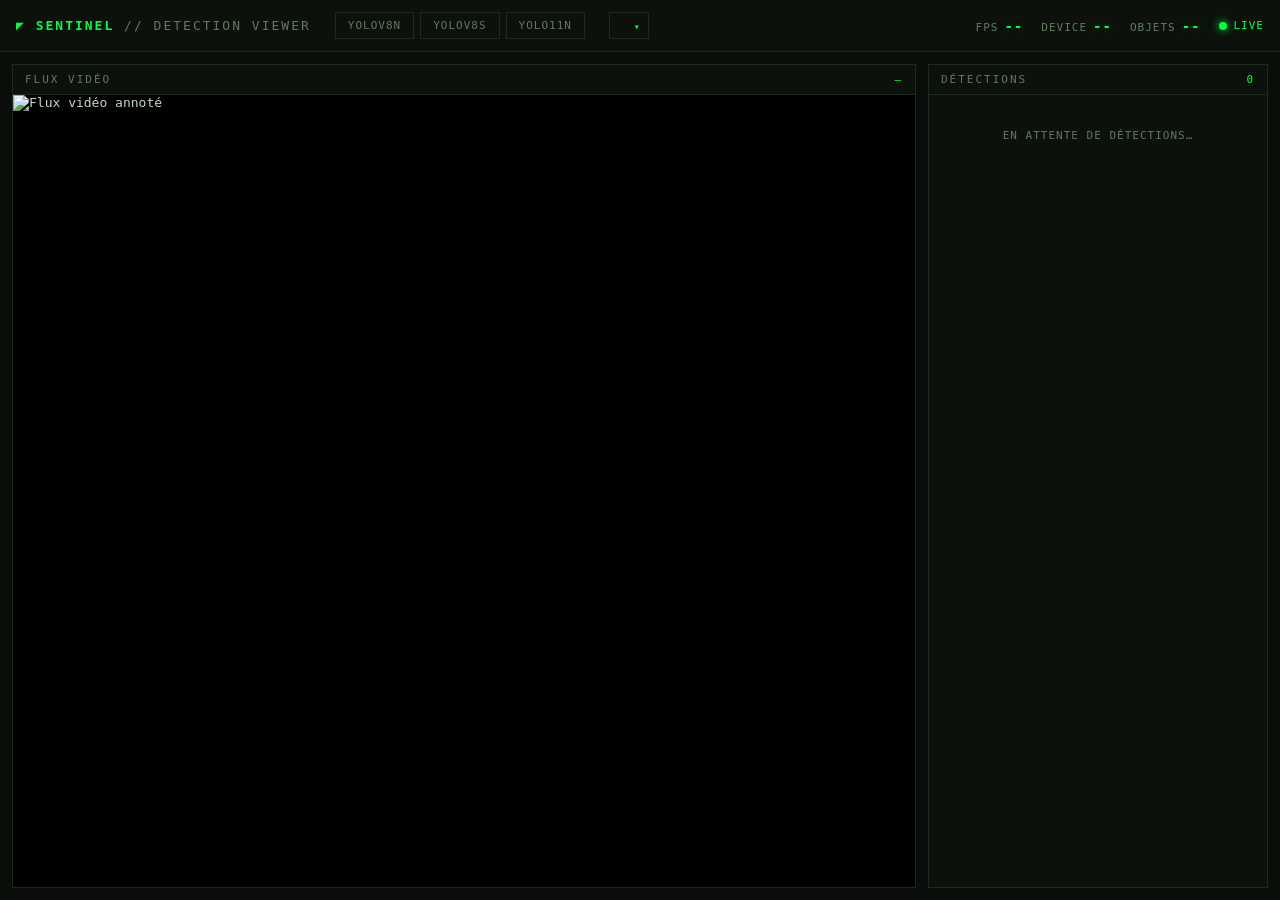
==== tools/detection_viewer/templates/index.html @ 23a552c3 "feat(tools): add real-time YOLO detection viewer with source selector Local web app (FastAPI + MJPEG" ====
<!DOCTYPE html>
<html lang="fr">
<head>
<meta charset="utf-8">
<meta name="viewport" content="width=device-width, initial-scale=1">
<title>SENTINEL // Detection Viewer</title>
<link rel="icon" href="data:image/svg+xml,<svg xmlns='http://www.w3.org/2000/svg' viewBox='0 0 16 16'><rect x='1' y='1' width='14' height='14' fill='none' stroke='%2300ff41' stroke-width='2'/><circle cx='8' cy='8' r='3' fill='%2300ff41'/></svg>">
<style>
/* ============================================================
   Detection Viewer — feuille de style (aucun framework CSS)
   Thème « tactique sobre » : fond quasi noir, vert phosphore.
   ============================================================ */
:root {
  --fond: #0a0e0a;          /* fond général */
  --panneau: #0c110c;       /* fond des panneaux */
  --bordure: #1d2b1d;       /* traits et séparations */
  --vert: #00ff41;          /* accent principal (phosphore) */
  --orange: #ff9500;        /* classes autres que "person" */
  --texte: #c2d6c2;         /* texte courant */
  --texte-2: #5f7a5f;       /* texte secondaire */
  --police: "SF Mono", "JetBrains Mono", "Fira Code", ui-monospace, Menlo, Consolas, monospace;
}

* { box-sizing: border-box; margin: 0; padding: 0; }

html, body { height: 100%; }

body {
  background: var(--fond);
  color: var(--texte);
  font-family: var(--police);
  font-size: 13px;
  display: flex;
  flex-direction: column;
  overflow: hidden;
}

/* ---------------- Barre du haut ---------------- */
header {
  display: flex;
  align-items: center;
  gap: 24px;
  height: 52px;
  flex: none;
  padding: 0 16px;
  background: var(--panneau);
  border-bottom: 1px solid var(--bordure);
}

.titre {
  color: var(--vert);
  font-weight: 700;
  letter-spacing: 2px;
  white-space: nowrap;
}
.titre span { color: var(--texte-2); font-weight: 400; }

/* Sélecteur de modèle : l'état « actif » reflète le backend (via /stats),
   l'état « attente » clignote pendant le chargement d'un modèle. */
.selecteur { display: flex; gap: 6px; }
.selecteur button {
  font: inherit;
  font-size: 11px;
  letter-spacing: 1px;
  text-transform: uppercase;
  color: var(--texte-2);
  background: transparent;
  border: 1px solid var(--bordure);
  padding: 6px 12px;
  cursor: pointer;
  transition: color .15s, border-color .15s, background .15s;
}
.selecteur button:hover { color: var(--vert); border-color: var(--vert); }
.selecteur button.actif {
  color: var(--fond);
  background: var(--vert);
  border-color: var(--vert);
  font-weight: 700;
}
.selecteur button.attente {
  color: var(--vert);
  border-color: var(--vert);
  animation: clignote .8s steps(2, start) infinite;
}

/* Sélecteur de source vidéo : même langage visuel que les boutons de modèle.
   L'apparence native du <select> est neutralisée, la flèche est redessinée. */
.source-enrobage { position: relative; }
.source-enrobage::after {
  content: "▾";
  position: absolute;
  right: 9px;
  top: 50%;
  transform: translateY(-50%);
  color: var(--vert);
  font-size: 10px;
  pointer-events: none;
}
#selecteur-source {
  font: inherit;
  font-size: 11px;
  letter-spacing: 1px;
  text-transform: uppercase;
  color: var(--vert);
  background: transparent;
  border: 1px solid var(--bordure);
  padding: 6px 26px 6px 12px;
  cursor: pointer;
  appearance: none;
  -webkit-appearance: none;
  max-width: 230px;
  overflow: hidden;
  white-space: nowrap;
  text-overflow: ellipsis;
  transition: border-color .15s;
}
#selecteur-source:hover, #selecteur-source:focus { border-color: var(--vert); outline: none; }
#selecteur-source.attente { border-color: var(--vert); animation: clignote .8s steps(2, start) infinite; }
#selecteur-source option { background: var(--panneau); color: var(--texte); text-transform: none; }

/* Statistiques (FPS, device, objets) + témoin LIVE, alignés à droite. */
.infos {
  margin-left: auto;
  display: flex;
  align-items: center;
  gap: 18px;
  color: var(--texte-2);
  font-size: 11px;
  letter-spacing: 1px;
}
.infos b {
  color: var(--vert);
  font-size: 14px;
  margin-left: 6px;
  text-shadow: 0 0 8px rgba(0, 255, 65, .4);
}
.live { display: flex; align-items: center; gap: 7px; color: var(--vert); }
.point {
  width: 8px; height: 8px;
  border-radius: 50%;
  background: var(--vert);
  box-shadow: 0 0 8px var(--vert);
  animation: pulse 1.6s ease-in-out infinite;
}

/* ---------------- Disposition principale ---------------- */
main {
  flex: 1;
  min-height: 0;               /* indispensable pour que la galerie scrolle */
  display: grid;
  grid-template-columns: 1fr 340px;
  gap: 12px;
  padding: 12px;
}

.panneau {
  display: flex;
  flex-direction: column;
  min-height: 0;
  background: var(--panneau);
  border: 1px solid var(--bordure);
}

.entete-panneau {
  display: flex;
  justify-content: space-between;
  padding: 8px 12px;
  border-bottom: 1px solid var(--bordure);
  color: var(--texte-2);
  font-size: 11px;
  letter-spacing: 2px;
  text-transform: uppercase;
}
.entete-panneau b { color: var(--vert); font-weight: 400; text-transform: none; }

/* ---------------- Flux vidéo ---------------- */
.cadre-video { flex: 1; min-height: 0; display: flex; background: #000; }
.cadre-video img {
  width: 100%;
  height: 100%;
  object-fit: contain;         /* la vidéo garde ses proportions */
  display: block;
}

/* ---------------- Galerie des détections ---------------- */
.galerie {
  flex: 1;
  overflow-y: auto;
  padding: 10px;
  display: flex;
  flex-direction: column;
  gap: 8px;
}
.galerie::-webkit-scrollbar { width: 8px; }
.galerie::-webkit-scrollbar-thumb { background: var(--bordure); }
.galerie::-webkit-scrollbar-track { background: transparent; }

.vide {
  padding: 24px 0;
  text-align: center;
  color: var(--texte-2);
  font-size: 11px;
  letter-spacing: 1px;
  animation: clignote 1.5s steps(2, start) infinite;
}

.carte {
  display: flex;
  gap: 10px;
  padding: 8px;
  border: 1px solid var(--bordure);
  background: rgba(0, 255, 65, .02);
  animation: apparition .25s ease-out;
}
.carte img {
  flex: none;
  width: 64px; height: 64px;
  object-fit: cover;
  border: 1px solid var(--bordure);
  background: #000;
}
.meta { flex: 1; min-width: 0; display: flex; flex-direction: column; gap: 3px; }
.classe {
  font-weight: 700;
  letter-spacing: 1px;
  white-space: nowrap;
  overflow: hidden;
  text-overflow: ellipsis;
}
.carte.personne .classe { color: var(--vert); }
.carte.autre .classe { color: var(--orange); }
.confiance { font-size: 11px; }
.barre-conf { height: 3px; background: var(--bordure); }
.barre-conf div { height: 100%; }
.carte.personne .barre-conf div { background: var(--vert); }
.carte.autre .barre-conf div { background: var(--orange); }
.heure { font-size: 10px; color: var(--texte-2); }

/* ---------------- Animations ---------------- */
@keyframes pulse { 50% { opacity: .25; } }
@keyframes clignote { to { opacity: .35; } }
@keyframes apparition { from { opacity: 0; transform: translateY(-4px); } }

/* ---------------- Petits écrans : galerie sous la vidéo ---------------- */
@media (max-width: 900px) {
  main { grid-template-columns: 1fr; grid-template-rows: 1fr 260px; }
  .infos { gap: 10px; }
  #selecteur-source { max-width: 140px; }
}
</style>
</head>
<body>

<header>
  <div class="titre">◤ SENTINEL <span>// DETECTION VIEWER</span></div>

  <!-- Sélecteur de modèle : data-modele = nom attendu par POST /set_model -->
  <nav class="selecteur" id="selecteur-modele" aria-label="Choix du modèle">
    <button data-modele="yolov8n">YOLOv8n</button>
    <button data-modele="yolov8s">YOLOv8s</button>
    <button data-modele="yolo11n">YOLO11n</button>
  </nav>

  <!-- Sélecteur de source vidéo : options alimentées par GET /sources -->
  <div class="source-enrobage">
    <select id="selecteur-source" aria-label="Choix de la source vidéo"></select>
  </div>

  <div class="infos">
    <span>FPS<b id="fps">--</b></span>
    <span>DEVICE<b id="device">--</b></span>
    <span>OBJETS<b id="objets">--</b></span>
    <span class="live"><span class="point"></span>LIVE</span>
  </div>
</header>

<main>
  <!-- Flux vidéo annoté (MJPEG servi par le backend) -->
  <section class="panneau">
    <div class="entete-panneau"><span>Flux vidéo</span><b id="source">—</b></div>
    <div class="cadre-video"><img id="flux" alt="Flux vidéo annoté"></div>
  </section>

  <!-- Galerie des dernières détections (vignettes) -->
  <aside class="panneau">
    <div class="entete-panneau"><span>Détections</span><b id="compteur">0</b></div>
    <div class="galerie" id="galerie">
      <div class="vide" id="etat-vide">EN ATTENTE DE DÉTECTIONS…</div>
    </div>
  </aside>
</main>

<script>
/* ============================================================
   Detection Viewer — logique front (vanilla JS, aucun framework)
   ============================================================
   Page 100 % autonome : elle ne dépend du backend qu'à travers
   ses endpoints (/video_feed, /stats, /detections, /sources,
   /set_model, /set_source). Pour l'héberger sur un autre site,
   il suffit de renseigner API_BASE ci-dessous (le backend
   autorise le CORS).
*/
const API_BASE = ""; // ex. "http://192.168.1.50:8100" si la page est servie ailleurs

const MAX_VIGNETTES = 20;            // doit correspondre au backend
const PERIODE_STATS_MS = 1000;       // rafraîchissement FPS / modèle
const PERIODE_DETECTIONS_MS = 1000;  // rafraîchissement de la galerie

const $ = (id) => document.getElementById(id);
const flux = $("flux");
const galerie = $("galerie");
const selecteurSource = $("selecteur-source");

let dernierIdVu = 0;      // id de la vignette la plus récente déjà affichée
let libellesSources = {}; // id de source → libellé lisible (rempli par /sources)

/* ---------------- Flux vidéo (MJPEG via une simple balise <img>) -------- */
function demarrerFlux() {
  flux.src = API_BASE + "/video_feed";
  // Si le serveur redémarre, on retente la connexion après 3 s.
  flux.onerror = () => setTimeout(() => {
    flux.src = API_BASE + "/video_feed?retry=" + Date.now();
  }, 3000);
}

/* ---------------- Barre du haut : stats + sélecteurs --------------------- */
async function majStats() {
  try {
    const reponse = await fetch(API_BASE + "/stats");
    const stats = await reponse.json();
    $("fps").textContent = Number(stats.fps).toFixed(1);
    $("device").textContent = String(stats.device).toUpperCase();
    $("objets").textContent = stats.objets;
    $("source").textContent = libellesSources[stats.source] || stats.source;
    // Les boutons reflètent l'état réel du backend, pas un état local :
    // « actif » = modèle en service, « attente » = chargement en cours.
    document.querySelectorAll("#selecteur-modele button").forEach((bouton) => {
      bouton.classList.toggle("actif", bouton.dataset.modele === stats.modele);
      bouton.classList.toggle("attente", bouton.dataset.modele === stats.modele_en_chargement);
    });
    // Même principe pour la source : le menu suit l'état du backend (sauf
    // pendant que l'utilisateur manipule le menu lui-même).
    if (document.activeElement !== selecteurSource) selecteurSource.value = stats.source;
    selecteurSource.classList.toggle("attente", Boolean(stats.source_en_chargement));
  } catch { /* serveur momentanément injoignable : on réessaiera */ }
}

async function changerModele(nom) {
  try {
    await fetch(API_BASE + "/set_model", {
      method: "POST",
      headers: { "Content-Type": "application/json" },
      body: JSON.stringify({ model: nom }),
    });
    majStats(); // retour visuel immédiat (état « attente » sur le bouton)
  } catch (erreur) {
    console.warn("Changement de modèle impossible :", erreur);
  }
}

/* ---------------- Sources vidéo (liste + bascule à chaud) ---------------- */
async function chargerSources() {
  try {
    const reponse = await fetch(API_BASE + "/sources");
    const donnees = await reponse.json();
    libellesSources = {};
    selecteurSource.replaceChildren();
    for (const source of donnees.sources) {
      libellesSources[source.id] = source.libelle;
      const option = document.createElement("option");
      option.value = source.id;
      option.textContent = source.libelle;
      selecteurSource.appendChild(option);
    }
    selecteurSource.value = donnees.source_actuelle;
  } catch {
    setTimeout(chargerSources, 3000); // serveur injoignable : nouvel essai dans 3 s
  }
}

async function changerSource(id) {
  try {
    await fetch(API_BASE + "/set_source", {
      method: "POST",
      headers: { "Content-Type": "application/json" },
      body: JSON.stringify({ source: id }),
    });
    majStats(); // retour visuel immédiat (le menu clignote pendant la bascule)
  } catch (erreur) {
    console.warn("Changement de source impossible :", erreur);
  }
}

/* ---------------- Galerie des détections -------------------------------- */
function creerCarte(det) {
  // Construction en DOM pur (pas d'innerHTML) : sûr et lisible.
  const carte = document.createElement("article");
  carte.className = "carte " + (det.classe === "person" ? "personne" : "autre");

  const img = document.createElement("img");
  img.src = "data:image/jpeg;base64," + det.image;
  img.alt = det.classe;

  const meta = document.createElement("div");
  meta.className = "meta";

  const classe = document.createElement("span");
  classe.className = "classe";
  classe.textContent = det.classe.toUpperCase();

  const pourcentage = Math.round(det.confiance * 100);

  const confiance = document.createElement("span");
  confiance.className = "confiance";
  confiance.textContent = pourcentage + " %";

  const barre = document.createElement("div");
  barre.className = "barre-conf";
  const remplissage = document.createElement("div");
  remplissage.style.width = pourcentage + "%";
  barre.appendChild(remplissage);

  const heure = document.createElement("span");
  heure.className = "heure";
  heure.textContent = det.timestamp;

  meta.append(classe, confiance, barre, heure);
  carte.append(img, meta);
  return carte;
}

async function majDetections() {
  try {
    const reponse = await fetch(API_BASE + "/detections");
    const { detections } = await reponse.json();
    $("compteur").textContent = detections.length;

    // Le backend renvoie les plus récentes en premier : on ne garde que les
    // nouvelles (id croissant) et on les insère en haut, dans le bon ordre.
    const nouvelles = detections.filter((d) => d.id > dernierIdVu);
    if (!nouvelles.length) return;
    dernierIdVu = nouvelles[0].id;

    const vide = $("etat-vide");
    if (vide) vide.remove();

    for (const det of nouvelles.reverse()) galerie.prepend(creerCarte(det));

    // On garde au plus MAX_VIGNETTES cartes, comme le backend.
    while (galerie.children.length > MAX_VIGNETTES) galerie.lastElementChild.remove();
  } catch { /* erreur réseau passagère : silencieuse */ }
}

/* ---------------- Initialisation ---------------------------------------- */
document.querySelectorAll("#selecteur-modele button").forEach((bouton) => {
  bouton.addEventListener("click", () => changerModele(bouton.dataset.modele));
});
selecteurSource.addEventListener("change", () => changerSource(selecteurSource.value));

demarrerFlux();
chargerSources();
majStats();
majDetections();
setInterval(majStats, PERIODE_STATS_MS);
setInterval(majDetections, PERIODE_DETECTIONS_MS);
</script>

</body>
</html>
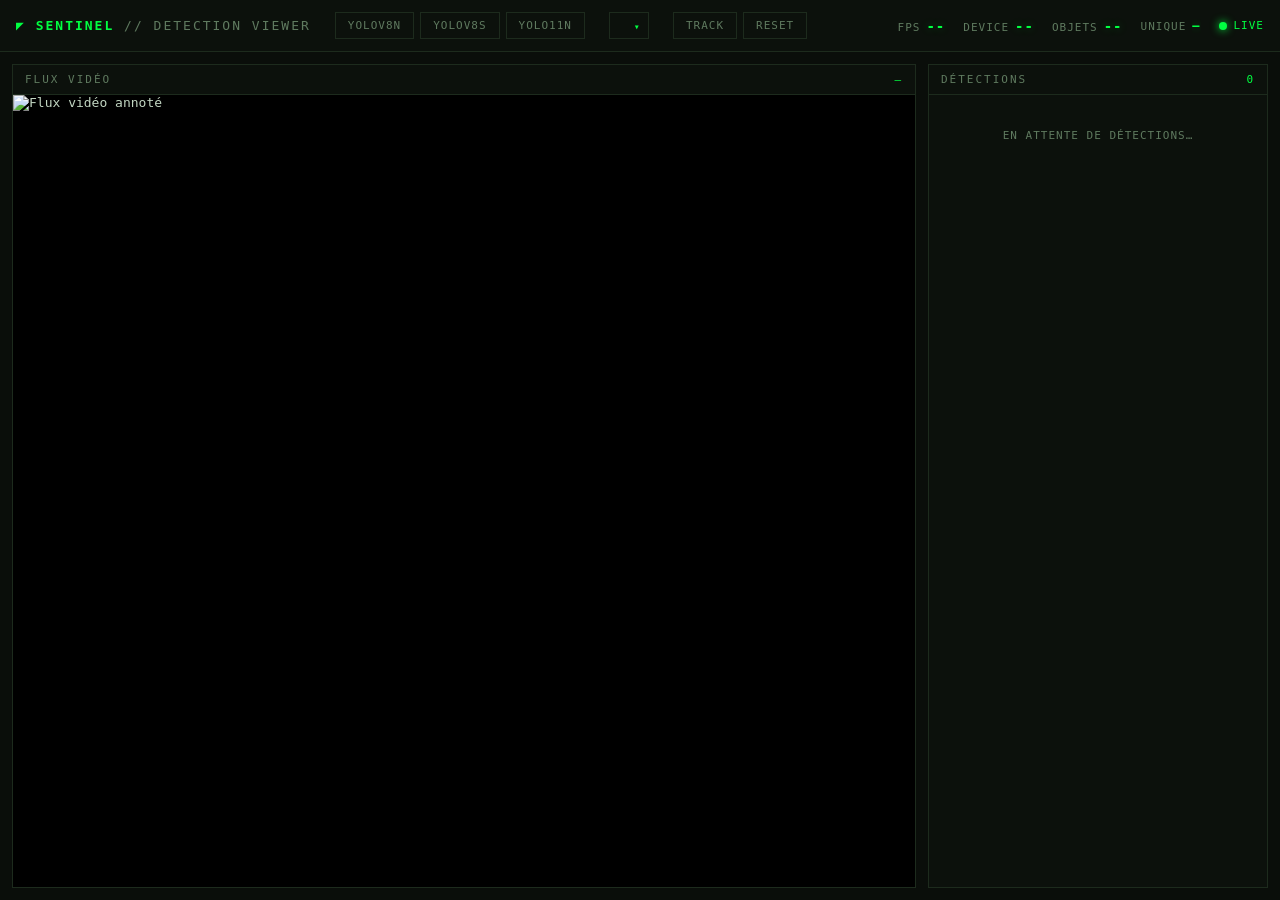
==== commit 69eae178: "feat(viewer): add ByteTrack multi-object tracking with unique counts and trails" ====
--- a/tools/detection_viewer/templates/index.html
+++ b/tools/detection_viewer/templates/index.html
@@ -143,6 +143,22 @@
   animation: pulse 1.6s ease-in-out infinite;
 }
 
+/* Compteur d'objets uniques (tracking) : liste "12 person, 3 car" tronquée
+   si trop longue (le survol via l'attribut title montre le détail complet). */
+#uniques {
+  max-width: 220px;
+  display: inline-block;
+  overflow: hidden;
+  white-space: nowrap;
+  text-overflow: ellipsis;
+  vertical-align: bottom;
+  font-size: 12px;
+}
+#uniques.off { color: var(--texte-2); text-shadow: none; }  /* tracking désactivé */
+
+/* Bouton « Reset » : accent orange au survol, pour le distinguer du toggle. */
+#btn-reset:hover { color: var(--orange); border-color: var(--orange); }
+
 /* ---------------- Disposition principale ---------------- */
 main {
   flex: 1;
@@ -266,10 +282,17 @@
     <select id="selecteur-source" aria-label="Choix de la source vidéo"></select>
   </div>
 
+  <!-- Tracking : toggle « détection simple ↔ tracking » + remise à zéro -->
+  <nav class="selecteur" aria-label="Contrôles de tracking">
+    <button id="btn-tracking" title="Activer / désactiver le tracking multi-objets">TRACK</button>
+    <button id="btn-reset" title="Remettre à zéro les compteurs d'objets uniques">RESET</button>
+  </nav>
+
   <div class="infos">
     <span>FPS<b id="fps">--</b></span>
     <span>DEVICE<b id="device">--</b></span>
     <span>OBJETS<b id="objets">--</b></span>
+    <span title="Objets uniques cumulés depuis le dernier reset (tracking)">UNIQUE<b id="uniques">—</b></span>
     <span class="live"><span class="point"></span>LIVE</span>
   </div>
 </header>
@@ -296,9 +319,9 @@
    ============================================================
    Page 100 % autonome : elle ne dépend du backend qu'à travers
    ses endpoints (/video_feed, /stats, /detections, /sources,
-   /set_model, /set_source). Pour l'héberger sur un autre site,
-   il suffit de renseigner API_BASE ci-dessous (le backend
-   autorise le CORS).
+   /set_model, /set_source, /set_tracking, /reset_counts).
+   Pour l'héberger sur un autre site, il suffit de renseigner
+   API_BASE ci-dessous (le backend autorise le CORS).
 */
 const API_BASE = ""; // ex. "http://192.168.1.50:8100" si la page est servie ailleurs
 
@@ -313,6 +336,7 @@
 
 let dernierIdVu = 0;      // id de la vignette la plus récente déjà affichée
 let libellesSources = {}; // id de source → libellé lisible (rempli par /sources)
+let modeTracking = true;  // état courant du tracking (synchronisé via /stats)
 
 /* ---------------- Flux vidéo (MJPEG via une simple balise <img>) -------- */
 function demarrerFlux() {
@@ -342,6 +366,22 @@
     // pendant que l'utilisateur manipule le menu lui-même).
     if (document.activeElement !== selecteurSource) selecteurSource.value = stats.source;
     selecteurSource.classList.toggle("attente", Boolean(stats.source_en_chargement));
+
+    // Tracking : état du toggle + compteurs d'objets uniques par classe.
+    modeTracking = Boolean(stats.mode_tracking);
+    $("btn-tracking").classList.toggle("actif", modeTracking);
+    const bloc = $("uniques");
+    const entrees = Object.entries(stats.uniques || {});
+    if (!modeTracking) {
+      bloc.textContent = "off";          // mode détection simple : pas de comptage d'IDs
+      bloc.classList.add("off");
+    } else {
+      bloc.classList.remove("off");
+      // Format demandé : "12 person, 3 car" (le plus fréquent d'abord).
+      bloc.textContent = entrees.length
+        ? entrees.map(([classe, n]) => `${n} ${classe}`).join(", ")
+        : "0";
+    }
   } catch { /* serveur momentanément injoignable : on réessaiera */ }
 }
 
@@ -391,6 +431,29 @@
   }
 }
 
+/* ---------------- Tracking (toggle + reset des compteurs) --------------- */
+async function basculerTracking() {
+  try {
+    await fetch(API_BASE + "/set_tracking", {
+      method: "POST",
+      headers: { "Content-Type": "application/json" },
+      body: JSON.stringify({ enabled: !modeTracking }),
+    });
+    majStats(); // reflète immédiatement le nouvel état du toggle
+  } catch (erreur) {
+    console.warn("Bascule du tracking impossible :", erreur);
+  }
+}
+
+async function resetCompteurs() {
+  try {
+    await fetch(API_BASE + "/reset_counts", { method: "POST" });
+    majStats();
+  } catch (erreur) {
+    console.warn("Reset des compteurs impossible :", erreur);
+  }
+}
+
 /* ---------------- Galerie des détections -------------------------------- */
 function creerCarte(det) {
   // Construction en DOM pur (pas d'innerHTML) : sûr et lisible.
@@ -405,7 +468,7 @@
   meta.className = "meta";
 
   const classe = document.createElement("span");
-  classe.className = "classe";
+  classe.className =   "classe";
   classe.textContent = det.classe.toUpperCase();
 
   const pourcentage = Math.round(det.confiance * 100);
@@ -456,6 +519,8 @@
   bouton.addEventListener("click", () => changerModele(bouton.dataset.modele));
 });
 selecteurSource.addEventListener("change", () => changerSource(selecteurSource.value));
+$("btn-tracking").addEventListener("click", basculerTracking);
+$("btn-reset").addEventListener("click", resetCompteurs);
 
 demarrerFlux();
 chargerSources();
